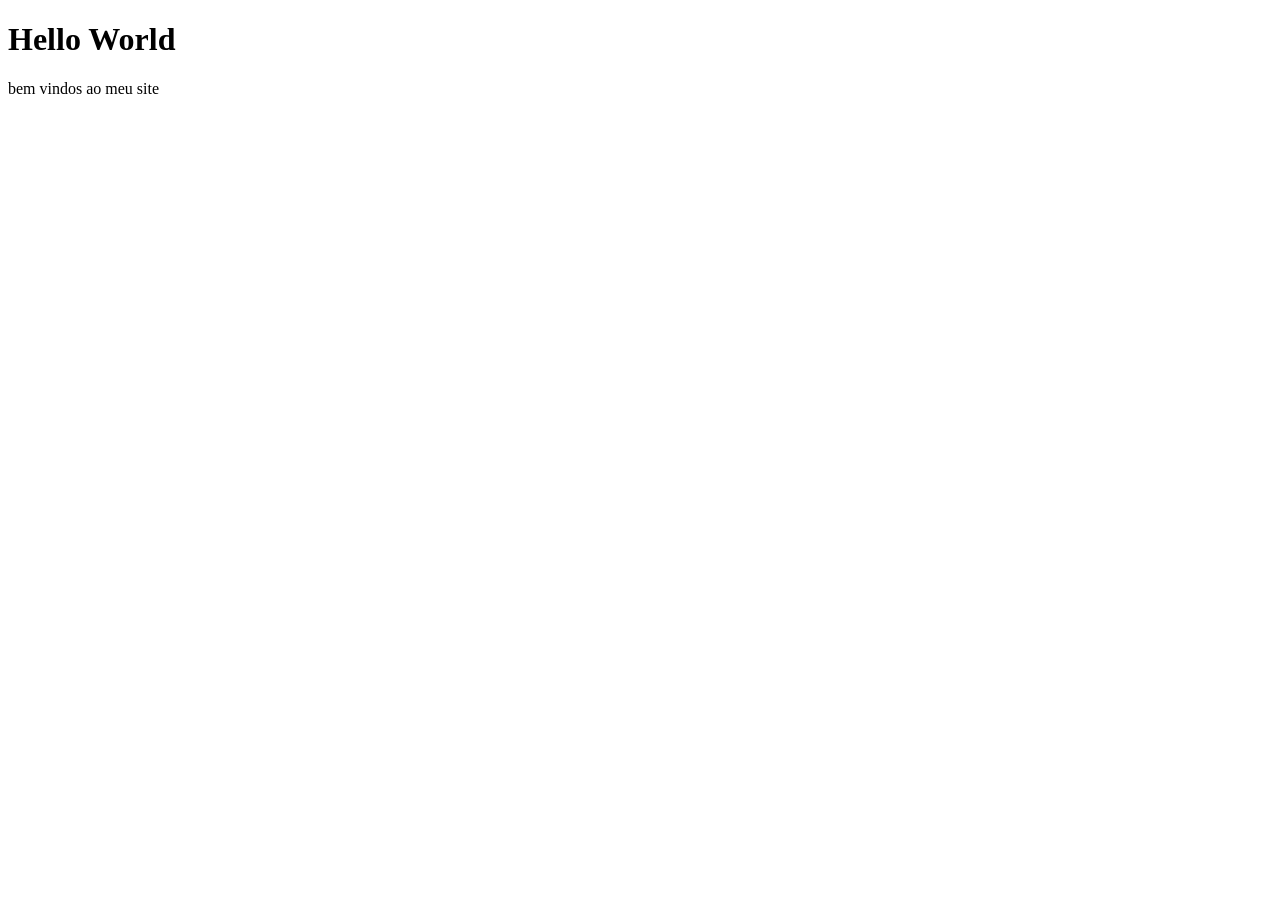
==== index.html @ f773cccd "Add files via upload" ====
<!DOCTYPE html>
<html lang="en">
<head>
    <meta charset="UTF-8">
    <meta name="viewport" content="width=device-width, initial-scale=1.0">
    <title>Document</title>
</head>
<body>
    <h1>Hello World</h1>
    <p>bem vindos ao meu site</p>
</body>
</html>
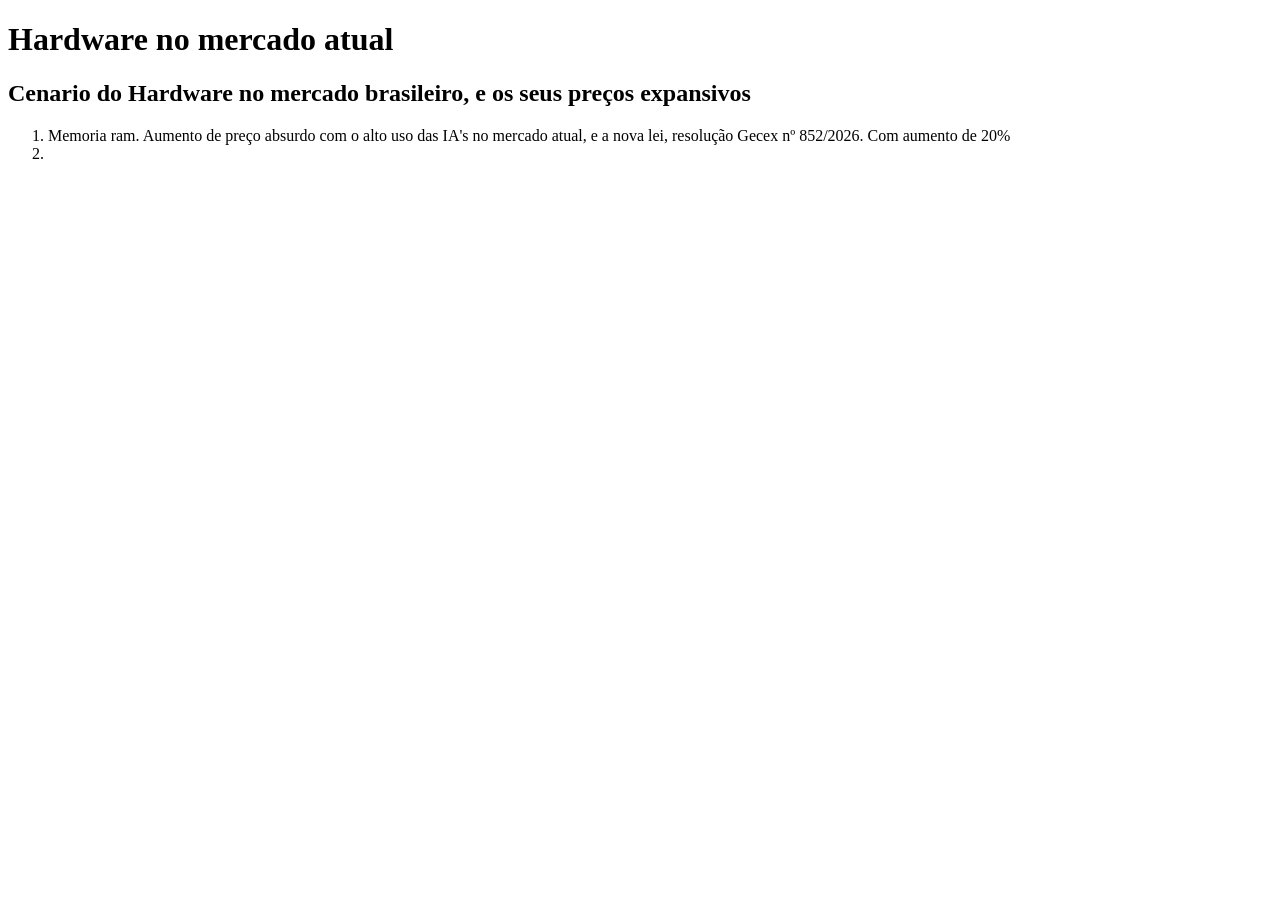
==== commit b2f16d97: "alteração no corpo do site" ====
--- a/index.html
+++ b/index.html
@@ -3,10 +3,16 @@
 <head>
     <meta charset="UTF-8">
     <meta name="viewport" content="width=device-width, initial-scale=1.0">
-    <title>Document</title>
+    <title>Test</title>
 </head>
 <body>
-    <h1>Hello World</h1>
-    <p>bem vindos ao meu site</p>
+    <h1>Hardware no mercado atual</h1>
+    <h2>Cenario do Hardware no mercado brasileiro, e os seus preços expansivos</h2>
+
+    <ol>
+        <li>Memoria ram. Aumento de preço absurdo com o alto uso das IA's no mercado atual, e a nova lei, resolução Gecex nº 852/2026. Com aumento de 20% </li>
+        <li></li>
+    </ol>
+
 </body>
 </html>
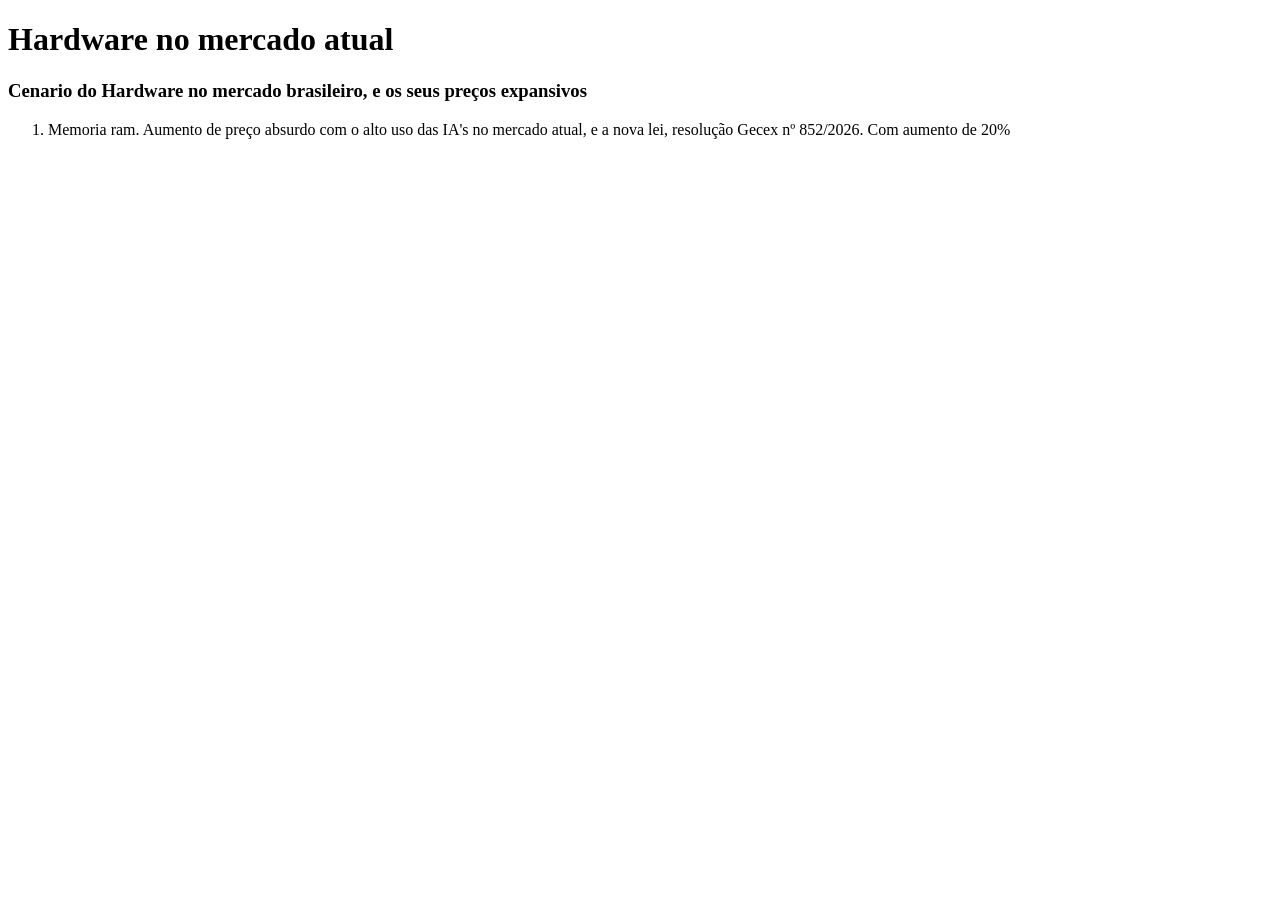
==== commit 00a2fc75: "Estruturando o texto inicial do projeto Fear And Hunger Store" ====
--- a/index.html
+++ b/index.html
@@ -6,13 +6,15 @@
     <title>Test</title>
 </head>
 <body>
+
+    <div>
     <h1>Hardware no mercado atual</h1>
-    <h2>Cenario do Hardware no mercado brasileiro, e os seus preços expansivos</h2>
+    <h3>Cenario do Hardware no mercado brasileiro, e os seus preços expansivos</h3>
 
     <ol>
         <li>Memoria ram. Aumento de preço absurdo com o alto uso das IA's no mercado atual, e a nova lei, resolução Gecex nº 852/2026. Com aumento de 20% </li>
-        <li></li>
     </ol>
+    </div>
 
 </body>
 </html>
